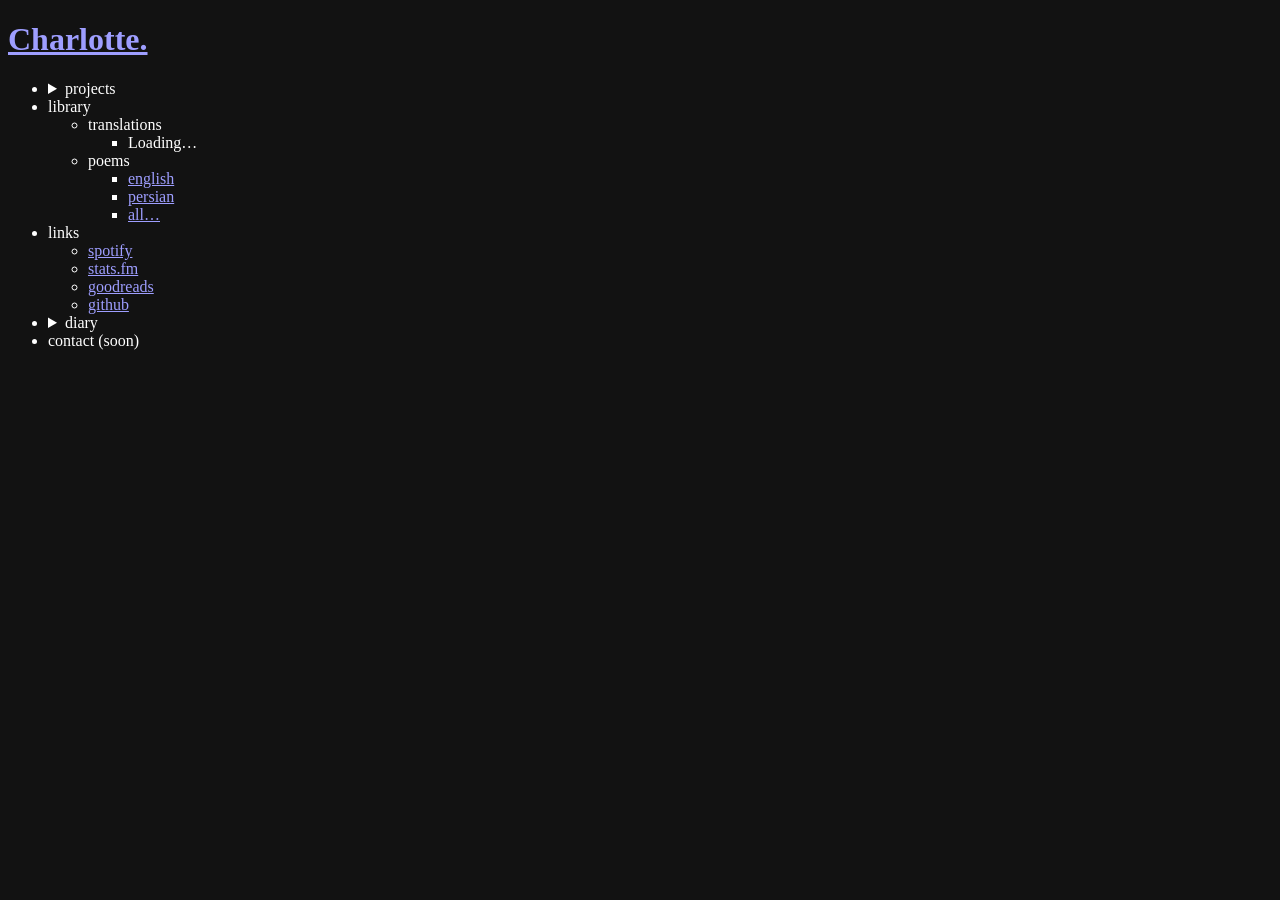
==== index.html @ 34141e31 "update" ====
<!doctype html>
<html lang="en">
<head>
  <meta charset="utf-8">
  <meta name="viewport" content="width=device-width,initial-scale=1">
  <meta name="color-scheme" content="dark">
  <title>Charlotte</title>
  <link rel="stylesheet" href="style.css">
</head>
<body>
  <header class="site-header">
    <h1 class="site-title"><a href="./">Charlotte.</a></h1>
  </header>

  <main>
    <ul class="tree">
      <li>
        <details>
          <summary>projects</summary>
          <ul>
            <li><a href="https://londonielts.uz" target="_blank" rel="noopener">london lc</a>
              <p>an IELTS preparation platform where students take full mock tests across all four skills. reading tests include all standard question types with auto-scoring. listening has timed audio sections with transcripts and band scores. writing covers task 1 and task 2 with AI-assisted feedback. speaking provides cue cards and prompts for all three parts. the platform includes progress tracking with saved attempts and band history, a vocabulary section, a music player for lyrics-based listening practice, and an admin dashboard for managing students, tests, and content. supports multiple themes — dark, light, dusk, and custom palettes. built with next.js 16 (app router), react 19, typescript, tailwind css v4, framer motion, and supabase for auth and database. deployed to github pages via github actions on a custom domain. development done through claude code.</p>
            </li>
            <li>ai assistant
              <p>a telegram bot that responds to messages when the owner is unavailable. built with python and telethon for the telegram client, and the anthropic API with claude opus as the language model. on first contact the bot introduces itself as an AI assistant, then responds naturally using the last eight messages of chat history for context. has a four-hour greeting cooldown to avoid re-introducing in ongoing conversations. detects language and replies in formal uzbek for uzbek messages, english by default. supports private messages and group mentions. controlled through commands — /on, /off, /block, /unblock, /notes, /info. runs on fedora linux as a systemd service with selinux configured, auto-restart on failure, and boot-on-startup. no terminal needed.</p>
            </li>
            <li><a href="https://github.com/shahloabdullayeva/pfp-swap" target="_blank" rel="noopener">pfp-swap</a>
              <p>an automation that rotates a telegram profile picture on a schedule. built with python and telethon, picks from a set of photos and updates the profile pic automatically. runs entirely through github actions on a cron job — no server needed, just a scheduled workflow that triggers the script. covers CI/CD pipelines, github actions workflows, cron scheduling, and secret management.</p>
            </li>
          </ul>
        </details>
      </li>
      <li>library
        <ul>
          <li>translations
            <ul id="translation-list" data-manifest="translations/index.json" data-type="translation" data-limit="3" data-all="translations.html" aria-busy="true">
              <li class="loading">Loading…</li>
            </ul>
          </li>
          <li>poems
            <ul>
              <li><a href="poems.html?lang=english">english</a></li>
              <li><a href="poems.html?lang=persian">persian</a></li>
              <li><a href="poems.html">all…</a></li>
            </ul>
          </li>
        </ul>
      </li>
      <li>links
        <ul>
          <li><a href="https://open.spotify.com/user/31othfhgdgqqzqhprfutfl6iafru" target="_blank" rel="noopener">spotify</a></li>
          <li><a href="https://stats.fm/ltscharlotte" target="_blank" rel="noopener">stats.fm</a></li>
          <li><a href="https://www.goodreads.com/charlotte1384" target="_blank" rel="noopener">goodreads</a></li>
          <li><a href="https://github.com/shahloabdullayeva" target="_blank" rel="noopener">github</a></li>
        </ul>
      </li>
      <li>
        <details>
          <summary>diary</summary>
          <ul id="diary-list" data-manifest="posts/index.json" data-limit="3" data-all="diary.html" aria-busy="true">
            <li class="loading">Loading…</li>
          </ul>
        </details>
      </li>
      <li class="dim">contact (soon)</li>
    </ul>
  </main>

  <script src="app.js"></script>
</body>
</html>
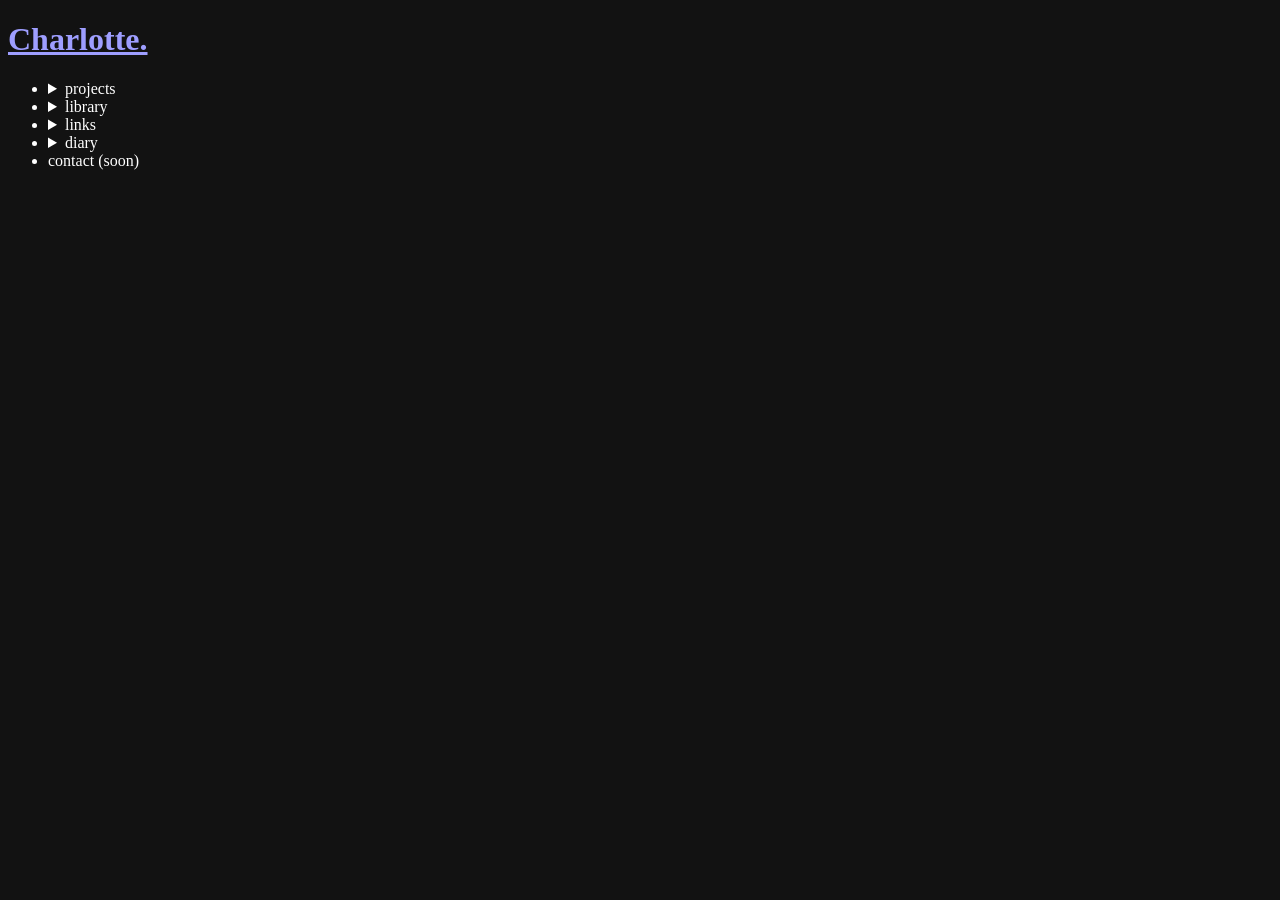
==== commit 9491aded: "update" ====
--- a/index.html
+++ b/index.html
@@ -30,29 +30,35 @@
           </ul>
         </details>
       </li>
-      <li>library
-        <ul>
-          <li>translations
-            <ul id="translation-list" data-manifest="translations/index.json" data-type="translation" data-limit="3" data-all="translations.html" aria-busy="true">
-              <li class="loading">Loading…</li>
-            </ul>
-          </li>
-          <li>poems
-            <ul>
-              <li><a href="poems.html?lang=english">english</a></li>
-              <li><a href="poems.html?lang=persian">persian</a></li>
-              <li><a href="poems.html">all…</a></li>
-            </ul>
-          </li>
-        </ul>
+      <li>
+        <details>
+          <summary>library</summary>
+          <ul>
+            <li>translations
+              <ul id="translation-list" data-manifest="translations/index.json" data-type="translation" data-limit="3" data-all="translations.html" aria-busy="true">
+                <li class="loading">Loading…</li>
+              </ul>
+            </li>
+            <li>poems
+              <ul>
+                <li><a href="poems.html?lang=english">english</a></li>
+                <li><a href="poems.html?lang=persian">persian</a></li>
+                <li><a href="poems.html">all…</a></li>
+              </ul>
+            </li>
+          </ul>
+        </details>
       </li>
-      <li>links
-        <ul>
-          <li><a href="https://open.spotify.com/user/31othfhgdgqqzqhprfutfl6iafru" target="_blank" rel="noopener">spotify</a></li>
-          <li><a href="https://stats.fm/ltscharlotte" target="_blank" rel="noopener">stats.fm</a></li>
-          <li><a href="https://www.goodreads.com/charlotte1384" target="_blank" rel="noopener">goodreads</a></li>
-          <li><a href="https://github.com/shahloabdullayeva" target="_blank" rel="noopener">github</a></li>
-        </ul>
+      <li>
+        <details>
+          <summary>links</summary>
+          <ul>
+            <li><a href="https://open.spotify.com/user/31othfhgdgqqzqhprfutfl6iafru" target="_blank" rel="noopener">spotify</a></li>
+            <li><a href="https://stats.fm/ltscharlotte" target="_blank" rel="noopener">stats.fm</a></li>
+            <li><a href="https://www.goodreads.com/charlotte1384" target="_blank" rel="noopener">goodreads</a></li>
+            <li><a href="https://github.com/shahloabdullayeva" target="_blank" rel="noopener">github</a></li>
+          </ul>
+        </details>
       </li>
       <li>
         <details>
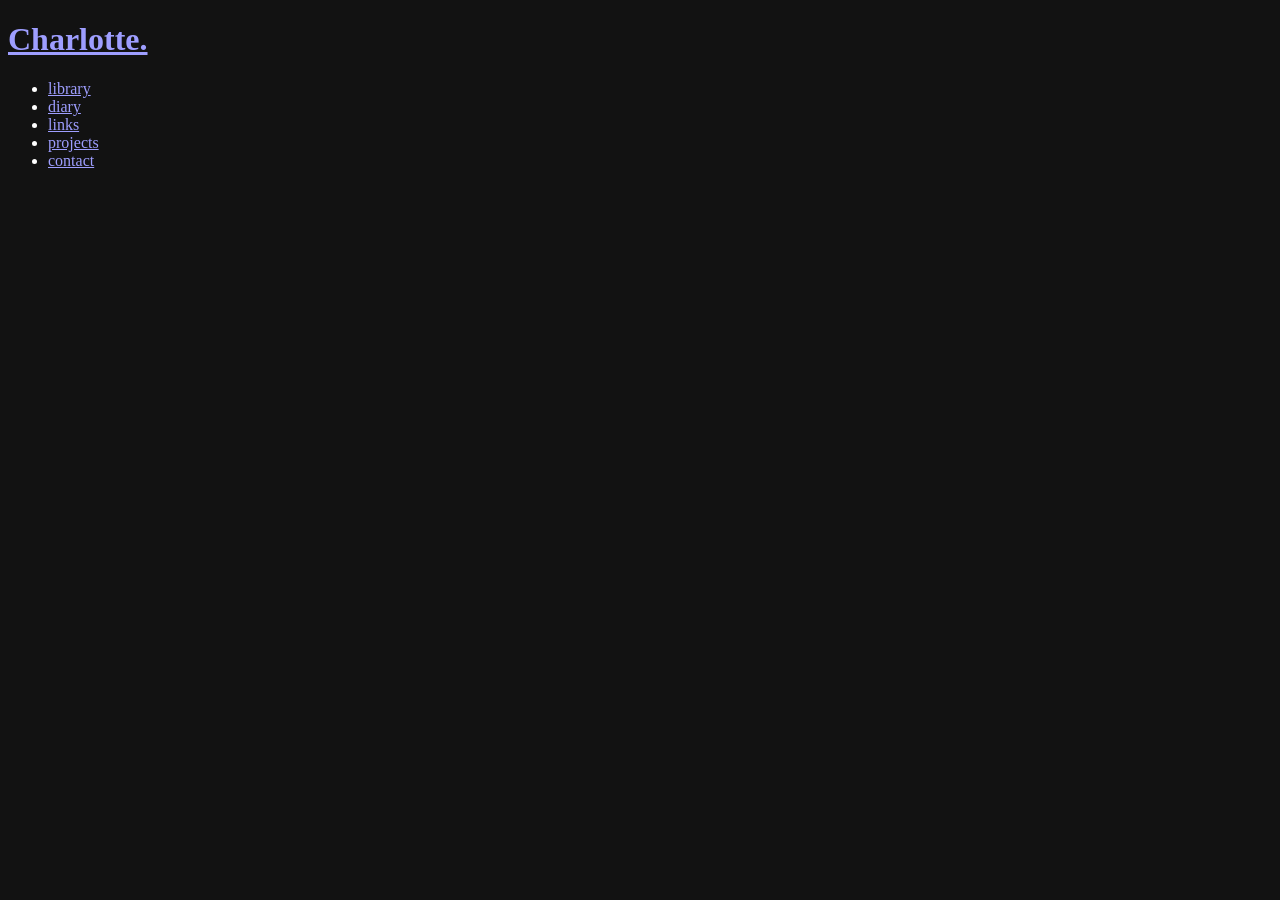
==== commit c699304d: "update" ====
--- a/index.html
+++ b/index.html
@@ -6,6 +6,13 @@
   <meta name="color-scheme" content="dark">
   <title>Charlotte</title>
   <link rel="stylesheet" href="style.css">
+  <script type="text/javascript">
+    (function(c,l,a,r,i,t,y){
+        c[a]=c[a]||function(){(c[a].q=c[a].q||[]).push(arguments)};
+        t=l.createElement(r);t.async=1;t.src="https://www.clarity.ms/tag/"+i;
+        y=l.getElementsByTagName(r)[0];y.parentNode.insertBefore(t,y);
+    })(window, document, "clarity", "script", "x2ltfi5nrw");
+  </script>
 </head>
 <body>
   <header class="site-header">
@@ -14,61 +21,11 @@
 
   <main>
     <ul class="tree">
-      <li>
-        <details>
-          <summary>projects</summary>
-          <ul>
-            <li><a href="https://londonielts.uz" target="_blank" rel="noopener">london lc</a>
-              <p>an IELTS preparation platform where students take full mock tests across all four skills. reading tests include all standard question types with auto-scoring. listening has timed audio sections with transcripts and band scores. writing covers task 1 and task 2 with AI-assisted feedback. speaking provides cue cards and prompts for all three parts. the platform includes progress tracking with saved attempts and band history, a vocabulary section, a music player for lyrics-based listening practice, and an admin dashboard for managing students, tests, and content. supports multiple themes — dark, light, dusk, and custom palettes. built with next.js 16 (app router), react 19, typescript, tailwind css v4, framer motion, and supabase for auth and database. deployed to github pages via github actions on a custom domain. development done through claude code.</p>
-            </li>
-            <li>ai assistant
-              <p>a telegram bot that responds to messages when the owner is unavailable. built with python and telethon for the telegram client, and the anthropic API with claude opus as the language model. on first contact the bot introduces itself as an AI assistant, then responds naturally using the last eight messages of chat history for context. has a four-hour greeting cooldown to avoid re-introducing in ongoing conversations. detects language and replies in formal uzbek for uzbek messages, english by default. supports private messages and group mentions. controlled through commands — /on, /off, /block, /unblock, /notes, /info. runs on fedora linux as a systemd service with selinux configured, auto-restart on failure, and boot-on-startup. no terminal needed.</p>
-            </li>
-            <li><a href="https://github.com/shahloabdullayeva/pfp-swap" target="_blank" rel="noopener">pfp-swap</a>
-              <p>an automation that rotates a telegram profile picture on a schedule. built with python and telethon, picks from a set of photos and updates the profile pic automatically. runs entirely through github actions on a cron job — no server needed, just a scheduled workflow that triggers the script. covers CI/CD pipelines, github actions workflows, cron scheduling, and secret management.</p>
-            </li>
-          </ul>
-        </details>
-      </li>
-      <li>
-        <details>
-          <summary>library</summary>
-          <ul>
-            <li>translations
-              <ul id="translation-list" data-manifest="translations/index.json" data-type="translation" data-limit="3" data-all="translations.html" aria-busy="true">
-                <li class="loading">Loading…</li>
-              </ul>
-            </li>
-            <li>poems
-              <ul>
-                <li><a href="poems.html?lang=english">english</a></li>
-                <li><a href="poems.html?lang=persian">persian</a></li>
-                <li><a href="poems.html">all…</a></li>
-              </ul>
-            </li>
-          </ul>
-        </details>
-      </li>
-      <li>
-        <details>
-          <summary>links</summary>
-          <ul>
-            <li><a href="https://open.spotify.com/user/31othfhgdgqqzqhprfutfl6iafru" target="_blank" rel="noopener">spotify</a></li>
-            <li><a href="https://stats.fm/ltscharlotte" target="_blank" rel="noopener">stats.fm</a></li>
-            <li><a href="https://www.goodreads.com/charlotte1384" target="_blank" rel="noopener">goodreads</a></li>
-            <li><a href="https://github.com/shahloabdullayeva" target="_blank" rel="noopener">github</a></li>
-          </ul>
-        </details>
-      </li>
-      <li>
-        <details>
-          <summary>diary</summary>
-          <ul id="diary-list" data-manifest="posts/index.json" data-limit="3" data-all="diary.html" aria-busy="true">
-            <li class="loading">Loading…</li>
-          </ul>
-        </details>
-      </li>
-      <li class="dim">contact (soon)</li>
+      <li><a href="library.html">library</a></li>
+      <li><a href="diary.html">diary</a></li>
+      <li><a href="links.html">links</a></li>
+      <li><a href="projects.html">projects</a></li>
+      <li><a href="contact.html">contact</a></li>
     </ul>
   </main>
 
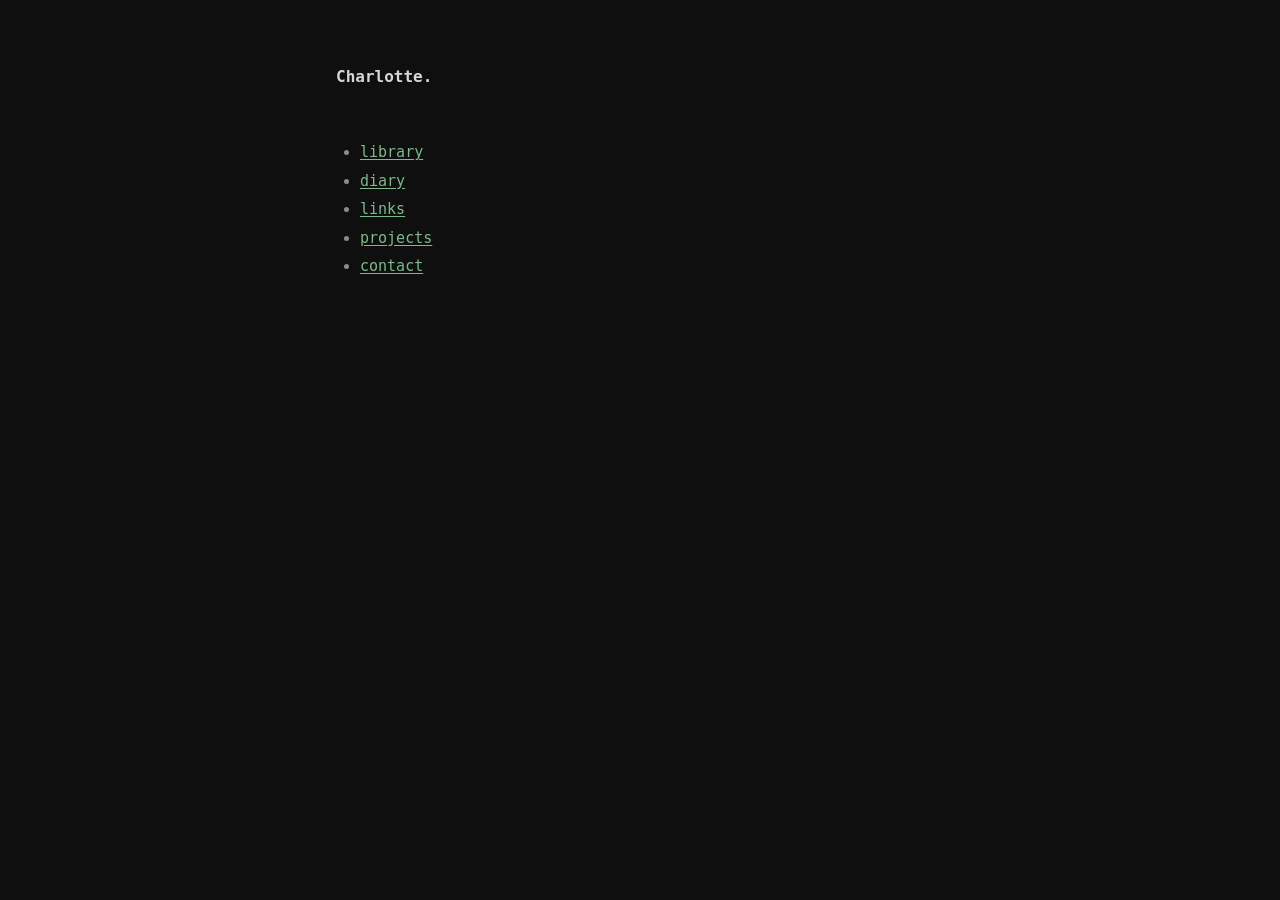
==== commit 8106a6ab: "update" ====
--- a/index.html
+++ b/index.html
@@ -5,6 +5,7 @@
   <meta name="viewport" content="width=device-width,initial-scale=1">
   <meta name="color-scheme" content="dark">
   <title>Charlotte</title>
+  <link rel="icon" href="favicon.svg" type="image/svg+xml">
   <link rel="stylesheet" href="style.css">
   <script type="text/javascript">
     (function(c,l,a,r,i,t,y){
--- a/style.css
+++ b/style.css
@@ -0,0 +1,227 @@
+:root {
+  --bg: #0f0f10;
+  --bg-elev: #18181b;
+  --fg: #d6d6d4;
+  --fg-muted: #8c8c8a;
+  --accent: #7eb88c;
+  --error: #d97a7a;
+  --rule: #26262a;
+  --max-w: 38rem;
+  --serif: ui-serif, Georgia, "Iowan Old Style", Charter, "Vazirmatn", "Noto Naskh Arabic", Tahoma, serif;
+  --sans: ui-sans-serif, system-ui, -apple-system, "Segoe UI", "Vazirmatn", "Noto Sans Arabic", Tahoma, sans-serif;
+  --mono: ui-monospace, "JetBrains Mono", "Fira Code", Menlo, Consolas, monospace;
+}
+
+* { box-sizing: border-box; }
+
+html {
+  background: var(--bg);
+  -webkit-text-size-adjust: 100%;
+}
+
+body {
+  margin: 0;
+  font-family: var(--mono);
+  font-size: 0.9375rem;
+  line-height: 1.65;
+  color: var(--fg);
+  background: var(--bg);
+  padding: 4rem 1.25rem 3rem;
+  display: flex;
+  flex-direction: column;
+  align-items: center;
+  min-height: 100vh;
+}
+
+.site-header,
+main {
+  width: 100%;
+  max-width: var(--max-w);
+}
+
+.site-header { margin-bottom: 3rem; }
+
+.site-title {
+  font-size: 1rem;
+  font-weight: 700;
+  margin: 0;
+}
+
+.site-title a {
+  color: var(--fg);
+  text-decoration: none;
+}
+
+.site-title a:hover { color: var(--accent); }
+
+a {
+  color: var(--accent);
+  text-decoration: none;
+}
+
+a:hover { text-decoration: underline; }
+
+.tree {
+  list-style: disc;
+  padding-inline-start: 1.5rem;
+  margin: 0;
+  font-size: 0.9375rem;
+  line-height: 1.9;
+  color: var(--fg);
+}
+
+.tree ul {
+  list-style: circle;
+  padding-inline-start: 1.5rem;
+  margin: 0;
+}
+
+.tree ul ul { list-style: square; }
+
+.tree li { margin: 0; }
+
+.tree li::marker { color: var(--fg-muted); }
+
+.tree a {
+  color: var(--accent);
+  text-decoration: underline;
+  text-underline-offset: 2px;
+}
+
+.tree a:hover { color: var(--fg); }
+
+.tree li.dim,
+.tree li.loading,
+.tree li.error { color: var(--fg-muted); }
+.tree li.error { color: var(--error); }
+
+.tree + article { margin-top: 2rem; }
+
+.post h1 {
+  font-size: 1.5rem;
+  line-height: 1.3;
+  margin: 0 0 0.5rem;
+}
+
+.post h2 {
+  font-size: 1.125rem;
+  margin: 2.5rem 0 0.75rem;
+}
+
+.post h3 {
+  font-size: 1rem;
+  margin: 2rem 0 0.5rem;
+}
+
+.post p { margin: 1.1rem 0; }
+
+.post ul, .post ol { padding-inline-start: 1.5rem; }
+.post li { margin: 0.3rem 0; }
+
+.post blockquote {
+  border-inline-start: 3px solid var(--accent);
+  padding-inline-start: 1rem;
+  margin: 1.5rem 0;
+  color: var(--fg-muted);
+  font-style: italic;
+}
+
+.post code {
+  font-size: 0.95em;
+  background: var(--bg-elev);
+  padding: 0.1em 0.35em;
+  border-radius: 3px;
+}
+
+.post pre {
+  background: var(--bg-elev);
+  padding: 1rem;
+  border-radius: 6px;
+  overflow-x: auto;
+  font-size: 0.875rem;
+  line-height: 1.5;
+}
+
+.post pre code {
+  background: transparent;
+  padding: 0;
+  font-size: inherit;
+}
+
+.post hr {
+  border: 0;
+  border-top: 1px solid var(--rule);
+  margin: 2.5rem 0;
+}
+
+.post a { text-decoration: underline; text-underline-offset: 2px; }
+
+.dim { color: var(--fg-muted); }
+
+.loading, .error {
+  color: var(--fg-muted);
+  font-style: italic;
+}
+
+.error { color: var(--error); }
+
+[dir="rtl"] {
+  font-family: "Vazirmatn", "Noto Naskh Arabic", Tahoma, var(--serif);
+  line-height: 1.85;
+}
+
+[dir="rtl"] code,
+[dir="rtl"] pre {
+  font-family: var(--mono);
+  direction: ltr;
+  text-align: left;
+}
+
+.contact-form {
+  display: flex;
+  flex-direction: column;
+  gap: 0.9rem;
+  margin: 0.5rem 0 0;
+  max-width: 28rem;
+}
+
+.contact-form label {
+  display: flex;
+  flex-direction: column;
+  gap: 0.3rem;
+  color: var(--fg-muted);
+  font-size: 0.875rem;
+}
+
+.contact-form input,
+.contact-form textarea {
+  font-family: var(--mono);
+  font-size: 0.9375rem;
+  color: var(--fg);
+  background: var(--bg-elev);
+  border: 1px solid var(--rule);
+  border-radius: 4px;
+  padding: 0.55rem 0.7rem;
+  width: 100%;
+  resize: vertical;
+}
+
+.contact-form input:focus,
+.contact-form textarea:focus {
+  outline: none;
+  border-color: var(--accent);
+}
+
+.contact-form button {
+  align-self: flex-start;
+  font-family: var(--mono);
+  font-size: 0.9375rem;
+  color: var(--bg);
+  background: var(--accent);
+  border: none;
+  border-radius: 4px;
+  padding: 0.55rem 1.2rem;
+  cursor: pointer;
+}
+
+.contact-form button:hover { filter: brightness(1.1); }
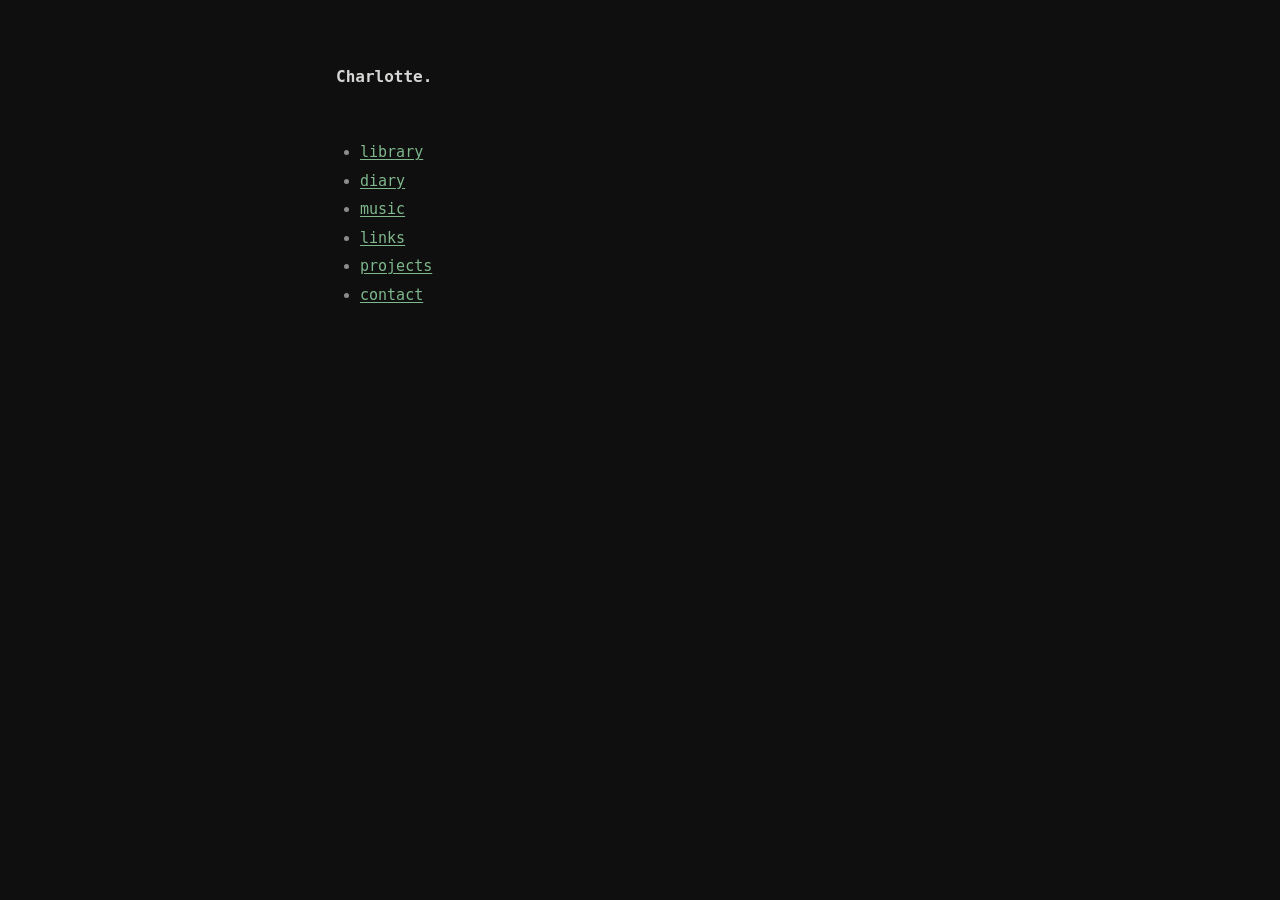
==== commit 6155f2e2: "update" ====
--- a/index.html
+++ b/index.html
@@ -24,6 +24,7 @@
     <ul class="tree">
       <li><a href="library.html">library</a></li>
       <li><a href="diary.html">diary</a></li>
+      <li><a href="music.html">music</a></li>
       <li><a href="links.html">links</a></li>
       <li><a href="projects.html">projects</a></li>
       <li><a href="contact.html">contact</a></li>
--- a/style.css
+++ b/style.css
@@ -225,3 +225,23 @@
 }
 
 .contact-form button:hover { filter: brightness(1.1); }
+
+.post-nav {
+  display: flex;
+  gap: 1rem;
+  margin-top: 3rem;
+  padding-top: 1.5rem;
+  border-top: 1px solid var(--rule);
+  font-size: 0.9375rem;
+}
+
+.post-nav a {
+  color: var(--accent);
+  text-decoration: none;
+  max-width: 48%;
+}
+
+.post-nav a:hover { text-decoration: underline; }
+
+.post-nav-prev { margin-inline-end: auto; }
+.post-nav-next { margin-inline-start: auto; text-align: end; }
